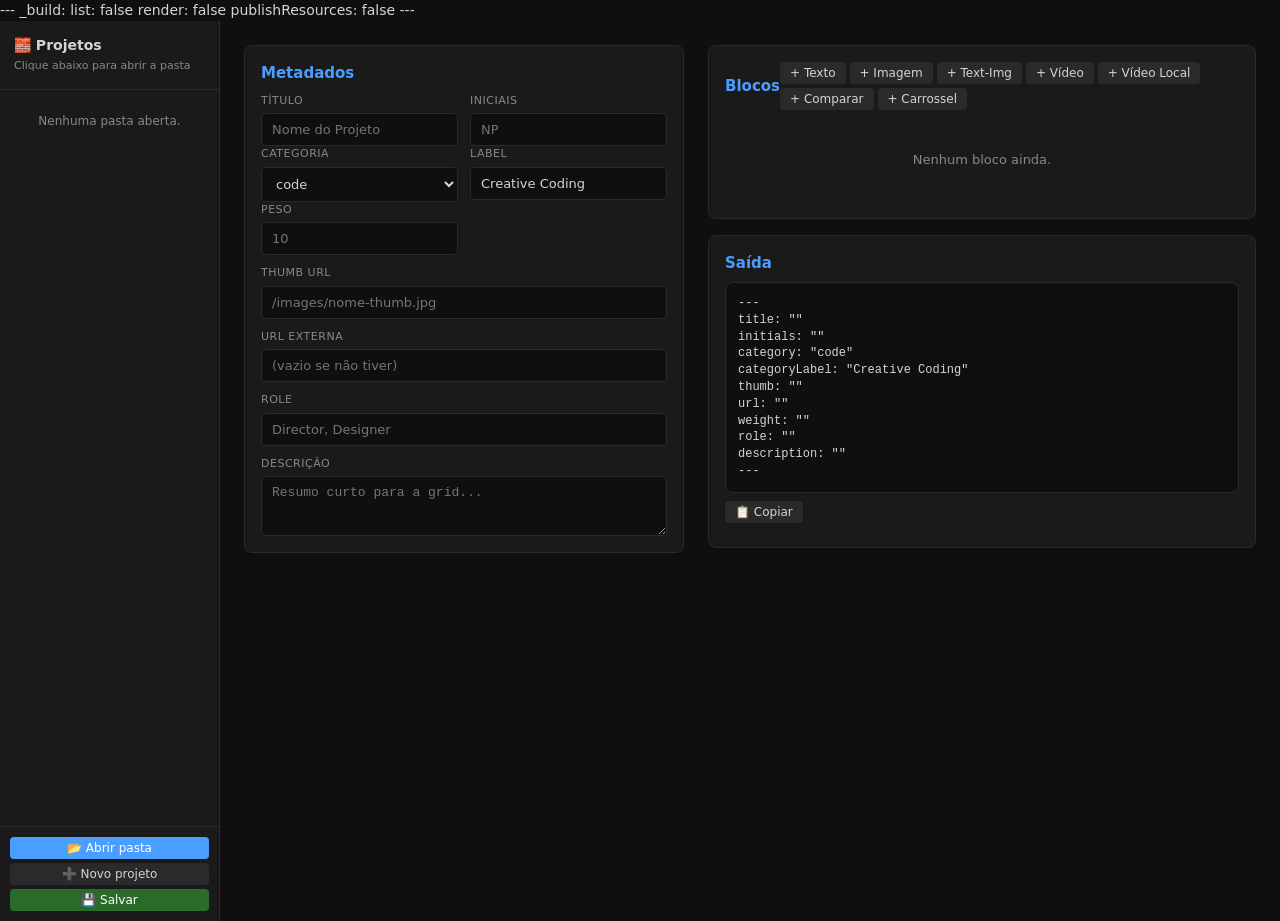
==== content/projects/builder.html @ 74546b11 "Remove IA category, clean up old mockup projects, add builder + new blocks (carousel, video-local, c" ====
---
_build:
  list: false
  render: false
  publishResources: false
---
<!DOCTYPE html>
<html lang="pt-BR">
<head>
<meta charset="UTF-8">
<meta name="viewport" content="width=device-width,initial-scale=1">
<title>Builder — Projetos</title>
<style>
:root{--bg:#0f0f0f;--surface:#1a1a1a;--border:#2a2a2a;--fg:#d4d4d4;--fg2:#888;--accent:#4a9eff;--accent2:#6fb4ff;--radius:8px;--font:system-ui,-apple-system,sans-serif;--sidebar-w:220px}
*{box-sizing:border-box;margin:0;padding:0}
body{background:var(--bg);color:var(--fg);font:14px/1.5 var(--font)}
.layout{display:flex;height:100vh;overflow:hidden}
.sidebar{width:var(--sidebar-w);background:var(--surface);border-right:1px solid var(--border);display:flex;flex-direction:column;flex-shrink:0}
.sidebar-header{padding:14px;border-bottom:1px solid var(--border)}
.sidebar-header h1{font-size:14px;font-weight:700}
.sidebar-header p{font-size:11px;color:var(--fg2);margin-top:2px}
.sidebar-list{flex:1;overflow-y:auto;padding:6px}
.sidebar-item{display:block;width:100%;text-align:left;background:none;border:none;color:var(--fg);padding:7px 10px;border-radius:4px;cursor:pointer;font:13px var(--font);transition:background .1s;margin-bottom:1px}
.sidebar-item:hover{background:var(--border)}
.sidebar-item .s-title{display:block;font-weight:500;font-size:12px}
.sidebar-item .s-file{display:block;font-size:10px;color:var(--fg2);margin-top:1px}
.sidebar-item.active{background:var(--accent);color:#fff}
.sidebar-item.active .s-file{color:rgba(255,255,255,.6)}
.sidebar-footer{padding:10px;border-top:1px solid var(--border);display:flex;flex-direction:column;gap:4px}
.sidebar-footer .btn{width:100%;justify-content:center}
.main{flex:1;overflow-y:auto;padding:24px}
h2{font-size:15px;font-weight:600;margin-bottom:8px;color:var(--accent)}
.panel{background:var(--surface);border:1px solid var(--border);border-radius:var(--radius);padding:16px;margin-bottom:16px}
label{display:block;font-size:11px;text-transform:uppercase;letter-spacing:.5px;color:var(--fg2);margin-bottom:4px;margin-top:10px}
label:first-child{margin-top:0}
input,select,textarea{width:100%;background:var(--bg);border:1px solid var(--border);border-radius:4px;color:var(--fg);padding:8px 10px;font:13px var(--font);outline:none;transition:border-color .15s}
input:focus,select:focus,textarea:focus{border-color:var(--accent)}
textarea{resize:vertical;min-height:60px;font-family:monospace}
.fields-grid{display:grid;grid-template-columns:1fr 1fr;gap:0 12px}
.row{display:flex;gap:24px;align-items:flex-start}
.col{flex:1;min-width:0}
.btn{background:var(--border);border:none;border-radius:4px;color:var(--fg);padding:6px 14px;font:13px var(--font);cursor:pointer;display:inline-flex;align-items:center;gap:6px;transition:background .15s;font-family:var(--font)}
.btn:hover{background:#3a3a3a}
.btn-primary{background:var(--accent);color:#fff}
.btn-primary:hover{background:var(--accent2)}
.btn-sm{padding:4px 10px;font-size:12px}
.btn-danger{color:#ff6b6b}
.btn-danger:hover{background:#3a1a1a}
.btn-success{background:#2a6b2a;color:#fff}
.btn-success:hover{background:#3a8a3a}
.block-card{background:var(--bg);border:1px solid var(--border);border-radius:var(--radius);padding:12px;margin-bottom:8px}
.block-header{display:flex;justify-content:space-between;align-items:center;margin-bottom:8px;padding-bottom:8px;border-bottom:1px solid var(--border)}
.block-type-badge{font-size:11px;text-transform:uppercase;letter-spacing:.5px;color:var(--accent);font-weight:600}
.block-actions{display:flex;gap:4px}
.block-body{display:grid;gap:8px}
.empty-state{padding:32px 16px;text-align:center;color:var(--fg2);font-size:13px}
.output-wrap{background:var(--bg);border:1px solid var(--border);border-radius:var(--radius);padding:12px;margin-top:8px}
.output-wrap pre{font-family:monospace;font-size:12px;line-height:1.4;white-space:pre-wrap;word-break:break-word;max-height:250px;overflow-y:auto;color:var(--fg)}
.output-actions{display:flex;gap:8px;margin-top:8px;flex-wrap:wrap}
.alert-wrap{margin-top:8px}
.alert{background:#1a2a1a;border:1px solid #2a4a2a;border-radius:var(--radius);padding:8px 12px;font-size:13px}
@media(width<900px){.layout{flex-direction:column;height:auto}.sidebar{width:100%;border-right:none;border-bottom:1px solid var(--border);max-height:180px}.main{padding:16px}}
</style>
</head>
<body>

<div class="layout">

<!-- SIDEBAR -->
<div class="sidebar">
  <div class="sidebar-header">
    <h1>🧱 Projetos</h1>
    <p id="sidebar-status">Clique abaixo para abrir a pasta</p>
  </div>
  <div class="sidebar-list" id="sidebar-list">
    <div class="empty-state" style="padding:16px 8px;font-size:12px">
      Nenhuma pasta aberta.
    </div>
  </div>
  <div class="sidebar-footer">
    <button class="btn btn-sm btn-primary" onclick="openProjectFolder()">📂 Abrir pasta</button>
    <button class="btn btn-sm" onclick="showSaveDialog()">➕ Novo projeto</button>
    <button class="btn btn-sm btn-success" onclick="saveCurrentFile()">💾 Salvar</button>
  </div>
</div>

<!-- MAIN -->
<div class="main">
  <div class="row">
    <div class="col" style="max-width:440px">
      <div class="panel">
        <h2>Metadados</h2>
        <div class="fields-grid">
          <div><label>Título</label><input id="f-title" placeholder="Nome do Projeto"></div>
          <div><label>Iniciais</label><input id="f-initials" placeholder="NP" maxlength="4" style="text-transform:uppercase"></div>
          <div><label>Categoria</label><select id="f-category" onchange="syncCategoryLabel()">
            <option value="code">code</option>
            <option value="motion">motion</option>
            <option value="video">video</option>
            <option value="design">design</option>
            <option value="ia">ia</option>
          </select></div>
          <div><label>Label</label><input id="f-categoryLabel" placeholder="Creative Coding"></div>
          <div><label>Peso</label><input id="f-weight" type="number" placeholder="10"></div>
          <div></div>
        </div>
        <label>Thumb URL</label><input id="f-thumb" placeholder="/images/nome-thumb.jpg">
        <label>URL externa</label><input id="f-url" placeholder="(vazio se não tiver)">
        <label>Role</label><input id="f-role" placeholder="Director, Designer">
        <label>Descrição</label><textarea id="f-desc" rows="2" placeholder="Resumo curto para a grid..."></textarea>
      </div>
    </div>

    <div class="col">
      <div class="panel">
        <div style="display:flex;justify-content:space-between;align-items:center;margin-bottom:8px">
          <h2 style="margin:0">Blocos</h2>
          <div style="display:flex;gap:4px;flex-wrap:wrap">
            <button class="btn btn-sm" onclick="addBlock('text')">+ Texto</button>
            <button class="btn btn-sm" onclick="addBlock('image')">+ Imagem</button>
            <button class="btn btn-sm" onclick="addBlock('text-image')">+ Text-Img</button>
            <button class="btn btn-sm" onclick="addBlock('video')">+ Vídeo</button>
            <button class="btn btn-sm" onclick="addBlock('video-local')">+ Vídeo Local</button>
            <button class="btn btn-sm" onclick="addBlock('compare')">+ Comparar</button>
            <button class="btn btn-sm" onclick="addBlock('carousel')">+ Carrossel</button>
          </div>
        </div>
        <div id="blocks-container"><div class="empty-state">Nenhum bloco ainda.</div></div>
      </div>

      <div class="panel">
        <h2>Saída</h2>
        <div class="output-wrap"><pre id="output">...</pre></div>
        <div class="output-actions">
          <button class="btn btn-sm" onclick="copyOutput()">📋 Copiar</button>
        </div>
        <div class="alert-wrap" id="alert-area"></div>
      </div>
    </div>
  </div>
</div>

</div>

<script>
// ═══════════════════════════════════════════════════════════════
// STATE
// ═══════════════════════════════════════════════════════════════
let blocks = []
let dirHandle = null         // FileSystemDirectoryHandle
let currentFileHandle = null // FileSystemFileHandle — arquivo atualmente aberto
let currentFileName = ''     // nome do arquivo atualmente aberto
let fileEntries = []         // {name, handle}

const catLabels = {code:'Creative Coding', motion:'Motion Design', video:'Videomaking', design:'Design', ia:'IA'}

function syncCategoryLabel(){
  const c = document.getElementById('f-category').value
  const l = document.getElementById('f-categoryLabel')
  if(!l.dataset.touched) l.value = catLabels[c] || ''
}
document.getElementById('f-categoryLabel').addEventListener('input', function(){ this.dataset.touched='1' })

// ═══════════════════════════════════════════════════════════════
// FIELD DEFINITIONS PER BLOCK TYPE
// ═══════════════════════════════════════════════════════════════
const typeFields = {
  text:         [{key:'body', label:'Texto', type:'textarea', rows:3}],
  image:        [{key:'src', label:'URL da imagem'},{key:'label', label:'Label'},{key:'captionPos', label:'captionPos', type:'select', opts:[{v:'',l:'— padrão (lado a lado)'},{v:'bottom',l:'bottom (abaixo)'},{v:'top',l:'top (acima)'}]},{key:'body', label:'Legenda', type:'textarea', rows:2}],
  'text-image': [{key:'image', label:'URL da imagem'},{key:'label', label:'Label'},{key:'body', label:'Texto', type:'textarea', rows:2},{key:'flip', label:'Flip', type:'select', opts:[{v:'false',l:'false (imagem esquerda)'},{v:'true',l:'true (imagem direita)'}]}],
  video:        [{key:'src', label:'Embed URL', placeholder:'https://youtube.com/embed/...'},{key:'captionPos', label:'captionPos', type:'select', opts:[{v:'',l:'— padrão (abaixo)'},{v:'top',l:'top (acima)'}]},{key:'body', label:'Legenda', type:'textarea', rows:2}],
  'video-local':[{key:'src', label:'URL do .mp4'},{key:'poster', label:'Poster'},{key:'captionPos', label:'captionPos', type:'select', opts:[{v:'',l:'— padrão (abaixo)'},{v:'top',l:'top (acima)'}]},{key:'body', label:'Legenda', type:'textarea', rows:2}],
  compare:      [{key:'before', label:'URL "antes"'},{key:'beforeLabel', label:'Label "antes"'},{key:'after', label:'URL "depois"'},{key:'afterLabel', label:'Label "depois"'},{key:'body', label:'Legenda', type:'textarea', rows:2}],
  carousel:     [{key:'images', label:'URLs das imagens (uma por linha)', type:'textarea', rows:4, placeholder:'https://...'},{key:'body', label:'Legenda', type:'textarea', rows:2}],
}

// ═══════════════════════════════════════════════════════════════
// DIRECTORY & FILE OPERATIONS
// ═══════════════════════════════════════════════════════════════
async function openProjectFolder(){
  try{
    dirHandle = await window.showDirectoryPicker({mode:'readwrite'})
    await scanDirectory()
  }catch(e){
    if(e.name !== 'AbortError') alert('Erro ao abrir pasta: ' + e.message)
  }
}

async function scanDirectory(){
  fileEntries = []
  for await (const entry of dirHandle.values()){
    if(entry.kind === 'file' && entry.name.endsWith('.md')){
      fileEntries.push({name: entry.name, handle: entry})
    }
  }
  fileEntries.sort((a,b) => a.name.localeCompare(b.name))
  renderSidebar()
  document.getElementById('sidebar-status').textContent = `${fileEntries.length} projeto(s)`
}

function renderSidebar(){
  const c = document.getElementById('sidebar-list')
  if(!fileEntries.length){
    c.innerHTML = '<div class="empty-state" style="padding:16px 8px;font-size:12px">Nenhum .md encontrado.</div>'
    return
  }
  c.innerHTML = fileEntries.map(e =>
    `<button class="sidebar-item${e.name === currentFileName ? ' active' : ''}" onclick="loadFile('${escHtml(e.name)}')">
      <span class="s-title">${escHtml(e.name.replace(/\.md$/,''))}</span>
      <span class="s-file">${escHtml(e.name)}</span>
    </button>`
  ).join('')
}

async function loadFile(name){
  const entry = fileEntries.find(e => e.name === name)
  if(!entry) return
  try{
    const fileHandle = entry.handle
    const file = await fileHandle.getFile()
    const text = await file.text()
    const data = parseMd(text)
    applyParsedMd(data)
    currentFileHandle = fileHandle
    currentFileName = name
    renderSidebar()
    showAlert('📄 ' + name + ' carregado','#1a1a2a,#2a2a4a')
  }catch(e){
    showAlert('Erro: ' + e.message,'#2a1a1a,#4a2a2a')
  }
}

async function saveCurrentFile(){
  if(!currentFileHandle){
    await showSaveDialog()
    return
  }
  try{
    const content = generateMd()
    const writable = await currentFileHandle.createWritable()
    await writable.write(content)
    await writable.close()
    showAlert('💾 ' + currentFileName + ' salvo!','#1a2a1a,#2a4a2a')
  }catch(e){
    showAlert('Erro ao salvar: ' + e.message,'#2a1a1a,#4a2a2a')
  }
}

async function showSaveDialog(){
  try{
    const opts = {
      suggestedName: 'novo-projeto.md',
      types: [{description:'Markdown', accept:{'text/markdown':['.md']}}]
    }
    const handle = await window.showSaveFilePicker(opts)
    const content = generateMd()
    const writable = await handle.createWritable()
    await writable.write(content)
    await writable.close()
    currentFileHandle = handle
    currentFileName = handle.name
    // Se estiver dentro da pasta aberta, adiciona à sidebar
    if(dirHandle){
      try{
        const newEntry = await dirHandle.getFileHandle(handle.name)
        if(newEntry){
          if(!fileEntries.find(e => e.name === handle.name)){
            fileEntries.push({name: handle.name, handle: newEntry})
            fileEntries.sort((a,b) => a.name.localeCompare(b.name))
          }
          renderSidebar()
        }
      }catch(e){ /* pode estar fora da pasta */ }
    }
    showAlert('💾 Salvo como ' + handle.name,'#1a2a1a,#2a4a2a')
  }catch(e){
    if(e.name !== 'AbortError') alert('Erro ao salvar: ' + e.message)
  }
}

// ═══════════════════════════════════════════════════════════════
// METADATA HELPERS
// ═══════════════════════════════════════════════════════════════
function getMeta(){
  return {
    title: document.getElementById('f-title').value.trim(),
    initials: document.getElementById('f-initials').value.trim(),
    category: document.getElementById('f-category').value,
    categoryLabel: document.getElementById('f-categoryLabel').value.trim(),
    thumb: document.getElementById('f-thumb').value.trim(),
    url: document.getElementById('f-url').value.trim(),
    weight: document.getElementById('f-weight').value,
    role: document.getElementById('f-role').value.trim(),
    description: document.getElementById('f-desc').value.trim(),
  }
}

// ═══════════════════════════════════════════════════════════════
// RENDER BLOCKS
// ═══════════════════════════════════════════════════════════════
function renderBlocks(){
  const c = document.getElementById('blocks-container')
  if(!blocks.length){ c.innerHTML='<div class="empty-state">Nenhum bloco ainda.</div>'; renderOutput(); return }
  c.innerHTML = blocks.map((b,i)=>renderBlockCard(b,i)).join('')
  renderOutput()
}

function renderBlockCard(b,i){
  const t = b.type
  const fields = typeFields[t] || []
  const bodyHtml = fields.map(f => {
    const val = b[f.key] !== undefined ? b[f.key] : ''
    if(f.type === 'textarea')
      return `<label>${f.label}</label><textarea data-idx="${i}" data-key="${f.key}" rows="${f.rows||2}" placeholder="${f.placeholder||''}">${escHtml(val)}</textarea>`
    if(f.type === 'select'){
      const opts = (f.opts||[]).map(o => `<option value="${o.v}"${o.v===val?' selected':''}>${o.l}</option>`).join('')
      return `<label>${f.label}</label><select data-idx="${i}" data-key="${f.key}">${opts}</select>`
    }
    return `<label>${f.label}</label><input data-idx="${i}" data-key="${f.key}" value="${escHtml(val)}" placeholder="${f.placeholder||''}">`
  }).join('')
  return `<div class="block-card">
    <div class="block-header">
      <span class="block-type-badge">${t}</span>
      <div class="block-actions">
        <button class="btn btn-sm" onclick="moveBlock(${i},-1)" ${i===0?'disabled':''}>↑</button>
        <button class="btn btn-sm" onclick="moveBlock(${i},1)" ${i===blocks.length-1?'disabled':''}>↓</button>
        <button class="btn btn-sm btn-danger" onclick="removeBlock(${i})">✕</button>
      </div>
    </div>
    <div class="block-body">${bodyHtml}</div>
  </div>`
}

// ═══════════════════════════════════════════════════════════════
// EVENTS
// ═══════════════════════════════════════════════════════════════
document.getElementById('blocks-container').addEventListener('input', onBlockChange)
document.getElementById('blocks-container').addEventListener('change', onBlockChange)
const metaFields = ['f-title','f-initials','f-category','f-categoryLabel','f-thumb','f-url','f-weight','f-role','f-desc']
metaFields.forEach(id => document.getElementById(id).addEventListener('input', renderOutput))

function onBlockChange(e){
  const el = e.target
  const idx = parseInt(el.dataset.idx)
  const key = el.dataset.key
  if(isNaN(idx) || !key) return
  blocks[idx][key] = el.value
  renderOutput()
}

// ═══════════════════════════════════════════════════════════════
// BLOCK ACTIONS
// ═══════════════════════════════════════════════════════════════
function addBlock(type){
  const def = {}
  const fields = typeFields[type] || []
  fields.forEach(f => { def[f.key] = f.type === 'select' ? (f.opts[0]?.v||'') : '' })
  def.type = type
  if(type==='image'||type==='video'||type==='video-local') def.captionPos=''
  if(type==='text-image') def.flip='false'
  blocks.push(def)
  renderBlocks()
  setTimeout(() => {
    const cards = document.querySelectorAll('.block-card')
    if(cards.length) cards[cards.length-1].scrollIntoView({behavior:'smooth',block:'nearest'})
  }, 50)
}

function removeBlock(i){ blocks.splice(i,1); renderBlocks() }

function moveBlock(i,dir){
  const j = i+dir
  if(j<0||j>=blocks.length) return
  ;[blocks[i],blocks[j]] = [blocks[j],blocks[i]]
  renderBlocks()
}

// ═══════════════════════════════════════════════════════════════
// YAML GENERATION
// ═══════════════════════════════════════════════════════════════
function yamlQuote(v){
  if(v === undefined || v === null) return ''
  const s = String(v)
  if(!s) return '""'
  return '"' + s.replace(/"/g,'\\"') + '"'
}

function yamlMultiline(v, indent){
  const pad = ' '.repeat(indent)
  return '|\n' + v.split('\n').map(l => pad + l).join('\n')
}

function generateMd(){
  const m = getMeta()
  const lines = ['---']
  const metaOrder = ['title','initials','category','categoryLabel','thumb','url','weight','role','description']
  metaOrder.forEach(k => {
    if(k==='weight' && m.weight){ lines.push(`weight: ${m.weight}`); return }
    if(!m[k]){ lines.push(`${k}: ""`); return }
    if(k==='description' && m.description){
      lines.push(`description: |\n  ${m.description}`)
      return
    }
    lines.push(`${k}: ${yamlQuote(m[k])}`)
  })
  if(blocks.length){
    lines.push('blocks:')
    blocks.forEach(b => {
      lines.push(`  - type: ${b.type}`)
      ;(typeFields[b.type]||[]).forEach(f => {
        const val = b[f.key]
        if(val === undefined || val === '') return
        if(f.key==='flip'){ lines.push(`    flip: ${val}`); return }
        if(f.key==='images' && val){
          lines.push(`    images:`)
          val.split('\n').filter(l=>l.trim()).forEach(l => lines.push(`      - ${yamlQuote(l.trim())}`))
          return
        }
        if(f.type==='textarea'){
          lines.push(`    ${f.key}: ${yamlMultiline(val, 6)}`)
          return
        }
        if(f.type==='select' && !val) return
        lines.push(`    ${f.key}: ${yamlQuote(val)}`)
      })
    })
  }
  lines.push('---')
  return lines.join('\n')
}

function renderOutput(){ document.getElementById('output').textContent = generateMd() }

// ═══════════════════════════════════════════════════════════════
// CLIPBOARD
// ═══════════════════════════════════════════════════════════════
function copyOutput(){
  const text = generateMd()
  navigator.clipboard.writeText(text)
    .then(() => showAlert('✅ Copiado!','#1a2a1a,#2a4a2a'))
    .catch(() => {
      const ta = document.createElement('textarea')
      ta.value = text; document.body.appendChild(ta); ta.select(); document.execCommand('copy'); ta.remove()
      showAlert('✅ Copiado!','#1a2a1a,#2a4a2a')
    })
}

function showAlert(msg,colors){
  const a = document.getElementById('alert-area')
  const [bg,border] = colors.split(',')
  a.innerHTML = `<div class="alert" style="background:${bg};border-color:${border}">${msg}</div>`
  setTimeout(()=>{a.innerHTML=''},3000)
}

// ═══════════════════════════════════════════════════════════════
// PARSE EXISTING .MD
// ═══════════════════════════════════════════════════════════════
function parseMd(text){
  const fmMatch = text.match(/^---\s*\n([\s\S]*?)\n---/)
  if(!fmMatch) throw new Error('Frontmatter não encontrado (---)')
  const fmText = fmMatch[1]
  const meta = {}
  const blocksOut = []
  const blockMatch = fmText.match(/^(.*?)blocks:\s*\n([\s\S]*)$/s)
  const metaLines = blockMatch ? blockMatch[1] : fmText
  const blockLines = blockMatch ? blockMatch[2] : ''
  parseSimpleYaml(metaLines, meta)
  if(blockLines){
    const entries = blockLines.split(/\n(?=  - type:)/)
    entries.forEach(entry => {
      const tMatch = entry.match(/type:\s*(\S+)/)
      if(!tMatch) return
      const type = tMatch[1]
      const block = {type}
      const rest = entry.replace(/^\s*-\s*type:\s*\S+\s*\n?/, '')
      const map = {}
      parseSimpleYaml(rest, map)
      ;(typeFields[type]||[]).forEach(f => { block[f.key] = map[f.key] !== undefined ? map[f.key] : '' })
      if(block.flip !== undefined) block.flip = String(block.flip)
      blocksOut.push(block)
    })
  }
  return {meta, blocks: blocksOut}
}

function parseSimpleYaml(text, target){
  let i = 0
  const lines = text.split('\n')
  while(i < lines.length){
    const line = lines[i]; i++
    const m = line.match(/^\s*(\w+):\s*(.*)$/)
    if(!m) continue
    const key = m[1]; let val = m[2].trim()
    if(val === '|'){
      const ml = []
      while(i < lines.length){
        const n = lines[i]
        if(n.match(/^\s{2,}/) || n === ''){ ml.push(n.replace(/^\s{2}/,'')); i++ }
        else break
      }
      target[key] = ml.join('\n').trimEnd()
    } else if(val === ''){
      // pode ser array (próximas linhas: "  - value")
      const arr = []
      while(i < lines.length){
        const n = lines[i]
        const am = n.match(/^\s{4,}- (.+)$/)
        if(!am) break
        arr.push(am[1].replace(/^"(.*)"$/,'$1'))
        i++
      }
      target[key] = arr.length ? arr.join('\n') : ''
    } else if(val.startsWith('"') && val.endsWith('"')){ target[key] = val.slice(1,-1) }
    else if(val === 'true' || val === 'false'){ target[key] = val }
    else if(!isNaN(val) && val !== ''){ target[key] = val }
    else { target[key] = val }
  }
}

function applyParsedMd(data){
  const m = data.meta
  if(m.title !== undefined) document.getElementById('f-title').value = m.title
  if(m.initials !== undefined) document.getElementById('f-initials').value = m.initials
  if(m.category !== undefined){
    const sel = document.getElementById('f-category')
    if([...sel.options].some(o => o.value === m.category)) sel.value = m.category
  }
  if(m.categoryLabel !== undefined){
    document.getElementById('f-categoryLabel').value = m.categoryLabel
    document.getElementById('f-categoryLabel').dataset.touched = '1'
  }
  if(m.thumb !== undefined) document.getElementById('f-thumb').value = m.thumb
  if(m.url !== undefined) document.getElementById('f-url').value = m.url
  if(m.weight !== undefined) document.getElementById('f-weight').value = m.weight
  if(m.role !== undefined) document.getElementById('f-role').value = m.role
  if(m.description !== undefined) document.getElementById('f-desc').value = m.description
  blocks = data.blocks || []
  renderBlocks()
  renderOutput()
}

// ═══════════════════════════════════════════════════════════════
// HELPERS
// ═══════════════════════════════════════════════════════════════
function escHtml(s){ return String(s).replace(/&/g,'&amp;').replace(/</g,'&lt;').replace(/>/g,'&gt;').replace(/"/g,'&quot;') }

// ═══════════════════════════════════════════════════════════════
// INIT
// ═══════════════════════════════════════════════════════════════
syncCategoryLabel()
renderOutput()
</script>
</body>
</html>
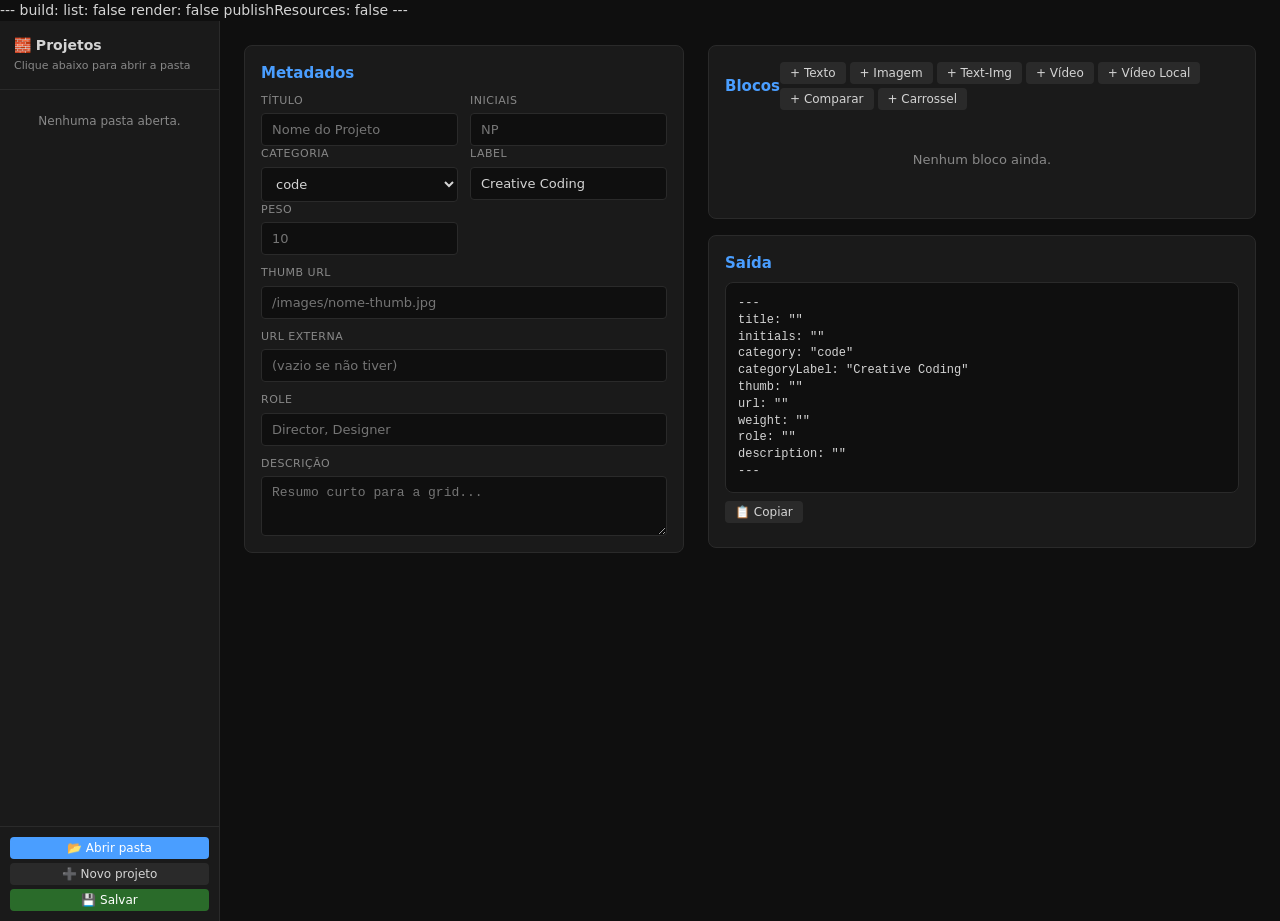
==== commit 5b26acf6: "Fix: replace deprecated _build with build frontmatter in builder.html" ====
--- a/content/projects/builder.html
+++ b/content/projects/builder.html
@@ -1,5 +1,5 @@
 ---
-_build:
+build:
   list: false
   render: false
   publishResources: false
